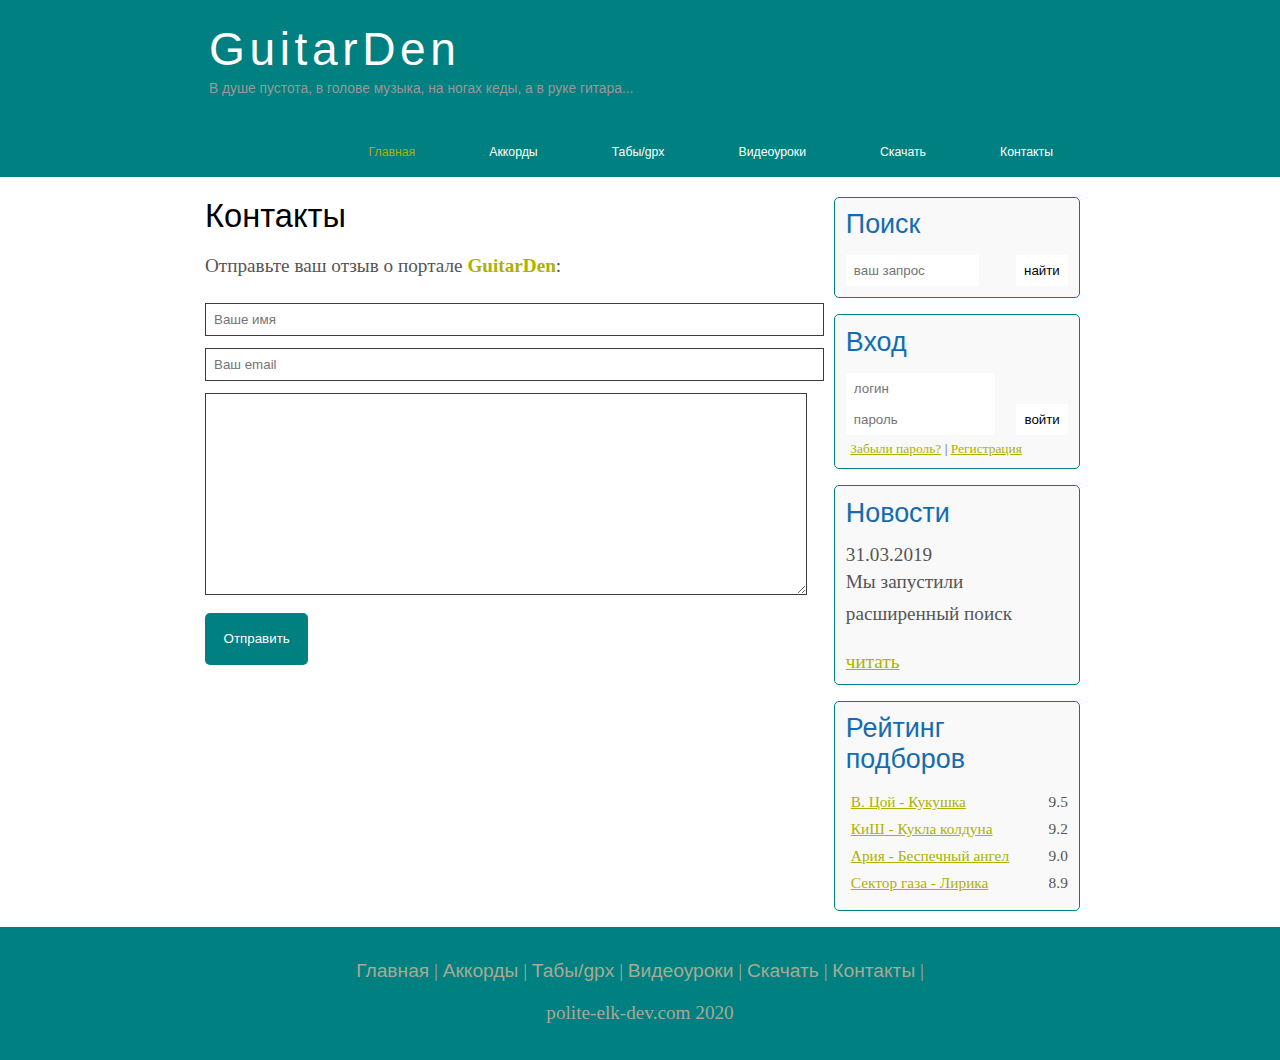
==== contact.html @ 0d91ab65 "added new files index.html and git.html" ====
<!DOCTYPE html>
<html lang="ru">
<head>
	<meta charset="UTF-8">
	<title>GuitarDen</title>
	<meta name="description" content="Сайт о игре на гитаре и обо всем сопутствующем">
	<meta name="keywords" content="гитара, табы, аккорды">
	<link rel="stylesheet" type="text/css" href="assets/css/style.css">
</head>
<body>

	<div class="main">

		<div class="header">
			<div class="logo">
				<div class="logo_text">
					<h1><a href="/">GuitarDen</a></h1>
					<h2>В душе пустота, в голове музыка, на ногах кеды, а в руке гитара...</h2>
					
				</div>

			</div>

			<div class="menubar">
				<ul class="menu">
					<li class="selected"><a href="index.html">Главная</a></li>
					<li><a href="#">Аккорды</a></li>
					<li><a href="#">Табы/gpx</a></li>
					<li><a href="#">Видеоуроки</a></li>
					<li><a href="#">Скачать</a></li>
					<li><a href="#">Контакты</a></li>
				</ul>
				
			</div>

		</div>

		<div class="site_content">
			
			<div class="sidebar_container">

				<div class="sidebar">
					
					<h2>Поиск</h2>
					<form method="post" action="#" id="saerch_form">
						<input type="search" name="search_field" placeholder="ваш запрос" />
						<input type="submit" class="btn" value="найти" />
					</form>

				</div>
				
				<div class="sidebar">

					<h2>Вход</h2>
					<form method="post" action="#" id="login_form">
						<input type="text" name="login_field" placeholder="логин" />
						<input type="password" name="pass_field" placeholder="пароль" />
						<input type="submit" class="btn" value="войти" />
						<div class="lables_passreg_text">
							<span><a href="#">Забыли пароль?</a></span> | <span><a href="#">Регистрация</a></span>
						</div>
					</form>	

				</div>

				<div class="sidebar">
					<h2>Новости</h2>
					<span>31.03.2019</span>
					<p>Мы запустили расширенный поиск</p>
					<a href="#">читать</a>
				</div>

				<div class="sidebar">
					<h2>Рейтинг подборов</h2>
						<ul>
							<li><a href="#">В. Цой - Кукушка</a><span class="rating_sidebar">9.5</span></li>
							<li><a href="#">КиШ - Кукла колдуна</a><span class="rating_sidebar">9.2</span></li>
							<li><a href="#">Ария - Беспечный ангел</a><span class="rating_sidebar">9.0</span></li>
							<li><a href="#">Сектор газа - Лирика</a><span class="rating_sidebar">8.9</span></li>
						</ul>
				</div>
			</div>
			
			<div class="content">
				
				<h1>Контакты</h1>

				<p>Отправьте ваш отзыв о портале <a href="index.html"><b>GuitarDen</b></a>:</p>

				<div class="send">
					
					<form method="post" action="#" id="feedback">
						
						<input type="text" name="feedback_name" placeholder="Ваше имя">
						<input type="text" name="feedback_email" placeholder="Ваш email">
						<textarea name="feedback_text"></textarea>
						<input type="submit" class="btn" value="Отправить">

					</form>

				</div>

			</div>

		</div>
		
	<div class="footer">
		<p>
			<a href="index.html">Главная</a> |
			<a href="#">Аккорды</a> |
			<a href="#">Табы/gpx</a> |
			<a href="#">Видеоуроки</a> |
			<a href="#">Скачать</a> |
			<a href="#">Контакты</a> |		
		</p>
		<p>polite-elk-dev.com 2020</p>
		
	</div>

	</div>
	
</body>
</html>
---- assets/css/style.css ----
* {
	margin: 0;
	padding: 0;
}

body {
	font-size: 1.2em;
	background-color: #fff;
	color: #555;
}

p {
	padding: 0 0 20px 0;
	line-height: 1.7em;
}

input[type="text"], input[type="password"], input[type="search"] {
	color: #5d5d5d;
	width: 60%;
	padding: 8px;
}

input, textarea {
	outline: none;
	border: none;
	border: solid 1px #teal;
}

h1, h2 {
	font: normal 170% 'century gothic', arial;
	margin: 0 0 15px 0;
	padding: 15 0 5px 0;
	color: #000; 
}

h2 {
	font-size: 140%;
}

a, a:hover {
	outline: none;
	text-decoration: underline;
	color: #aeb002;
}

ul {
	margin: 2px 0 22px 17px;
	font-size: 80%;
}

ul li {
	margin: 0 0 6px 0;
	padding: 0 0 4px 5px;
	line-height: 1.5em;
}

hr {
	border: 1px solid #f3f3f3;
}

/*.main {
	background-image: url(../../1-tekstura-chernogo-melkogo-karbona.png);
}*/

.header {
	background-color: teal;
	height: 177px;
	font-size: 0.8em;
	margin-left: 0px;
	margin-right: 0px;
	min-width: 900px;
}

.main, .logo, .menubar, .site_content, .footer {
	margin-left: auto;
	margin-right: auto;
}

.logo {
	width: 880px;
	padding-bottom: 40px;
}

.logo h1, .logo h2 {
	font: normal 300% 'century gothic', arial, sans-serif;
	margin: 0 0 0 9px;
}

.logo_text h1, .logo_text h1 a, .logo_text h1 a:hover {
	padding: 22px 0 0 0;
	color: #fff;
	letter-spacing: 0.1em;
	text-decoration: none; 
}

.logo_text h2  {
	font-size: 0.9em;
	padding: 4px 0 0 0;
	color: #999;
}

.menubar {
	width: 900px;
	height: 46px;
}

ul.menu {
	float: right;
}

ul.menu li {
	float: left;
	padding: 0 0 0 9px;
	list-style: none;
	margin: 1px 2px 0 0;
}

ul.menu li a {
	font: normal 100% 'trebuchet ms', sans-serif;
	display: block;
	height: 20px;
	padding: 6px 35px 5px 28px;
	color: #fff;
	text-decoration: none;
	transform: scale(1);
 	transition: 0.3s
}
ul.menu li.selected a {
	color: #aeb002;
}

ul.menu li a:hover {
	color: #e4ec04;
	transform: scale(1.5);
	text-transform: uppercase;
  	transition: 0.3s
}

.site_content {
	width: 880px;
	overflow: hidden;
	margin: 20px auto 0 auto;
	background-color: white;
	/*background-image: url(../../1-tekstura-chernogo-melkogo-karbona.png);*/
}

.sidebar_container {
	float: right;
	width: 224px;
}

.sidebar {
	float: right;
	width: 222px;
	padding: 5%;
	margin: 0 0 16px 0;
	border: solid 1px teal;
	border-radius: 5px;
	background-color: #f9f9f9;  
}

.btn {
	padding: 8px;
	float: right;
	background-color: white;
	cursor: pointer;
}

.sidebar h2 {
	color: #136cb2;
}

.lables_passreg_text {
	font-size: 0.7em;
	margin-top: 3%;
	margin-left: 2%;
}

.sidebar ul {
	margin: 0;
}

.sidebar ul li {
	list-style-type: none;
	margin: 0 0 0 0;
}

.sidebar .rating_sidebar {
	float: right;
}

.content {
	text-align: left;
	width: 620px;
	padding: 0 0 0 5px;
	float: left;
}

.content .parsing_block a img, .lesson_block a img {
	transform: scale(1);
}

.content .parsing_block a img:hover, .lesson_block a img:hover {
	transform: scale(1.05);
	transition: 0.5s;
}

.content a {
	text-decoration: none;
}

.parsing_block, .lesson_block {
	margin-bottom: 5%;
}

.parsing_block img, .lesson_block img {
	border-radius: 5px;
	border: 3px solid #aeb002;
	width: 22%;
}

.article, .article2, .article_content, .article_content2  {
	font-size: 0.9em;
}

.article_content, .article_content2 {
	margin-bottom: 5%;
}

.info_lesson_page {
	font: normal 100% 'trebuchet ms', sans-serif;
	margin-bottom: 20px;
}

.info_lesson_page .value {
	margin-right: 3%;
	color: #aeb002;
}

.description_lesson {
	font-size: 0.9em;
	margin-bottom: 15%
}

.reviews {
	margin-bottom: 4%;
	font-size: 0.9em;
}

.review_name {
	background-color: teal; 
	color: white;
	padding: 1%;
	border-top-left-radius: 5px;
	border-top-right-radius: 5px;
}

.review_text {
	padding-top: 2%;
	padding-bottom: 2%;
	padding-left: 2%;
}

.send {
	margin-bottom: 4%;
}

.send input[type="text"], textarea {
	border: solid 1px #3c3c3c;
	margin-bottom: 2%
}

.send input[type="text"] {
	width: 97%;
}

.send textarea {
	width: 600px;
	height: 200px;
}

.send input[type="submit"] {
	float: left;
	background-color: teal;
	padding: 3%;
	color: white;
	border-radius: 5px;
	margin-bottom: 4%;
}

.footer {
	width: 100%;
	height: 100px;
	padding: 28px 0 5px 0;
	text-align: center;
	background-color: teal;
	color: #a8aa94;
	margin-left: 0px;
	margin-right: 0px;
	min-width: 900px;
}

.footer a {
	font: normal 100% 'trebuchet ms', sans-serif;
	color: #a8aa94;
	text-decoration: none;
}

.footer a:hover {
	color: #e4ec04;
	text-decoration: none;
	text-transform: uppercase;
}

.footer p {
	padding: 0 0 10px 0;
}
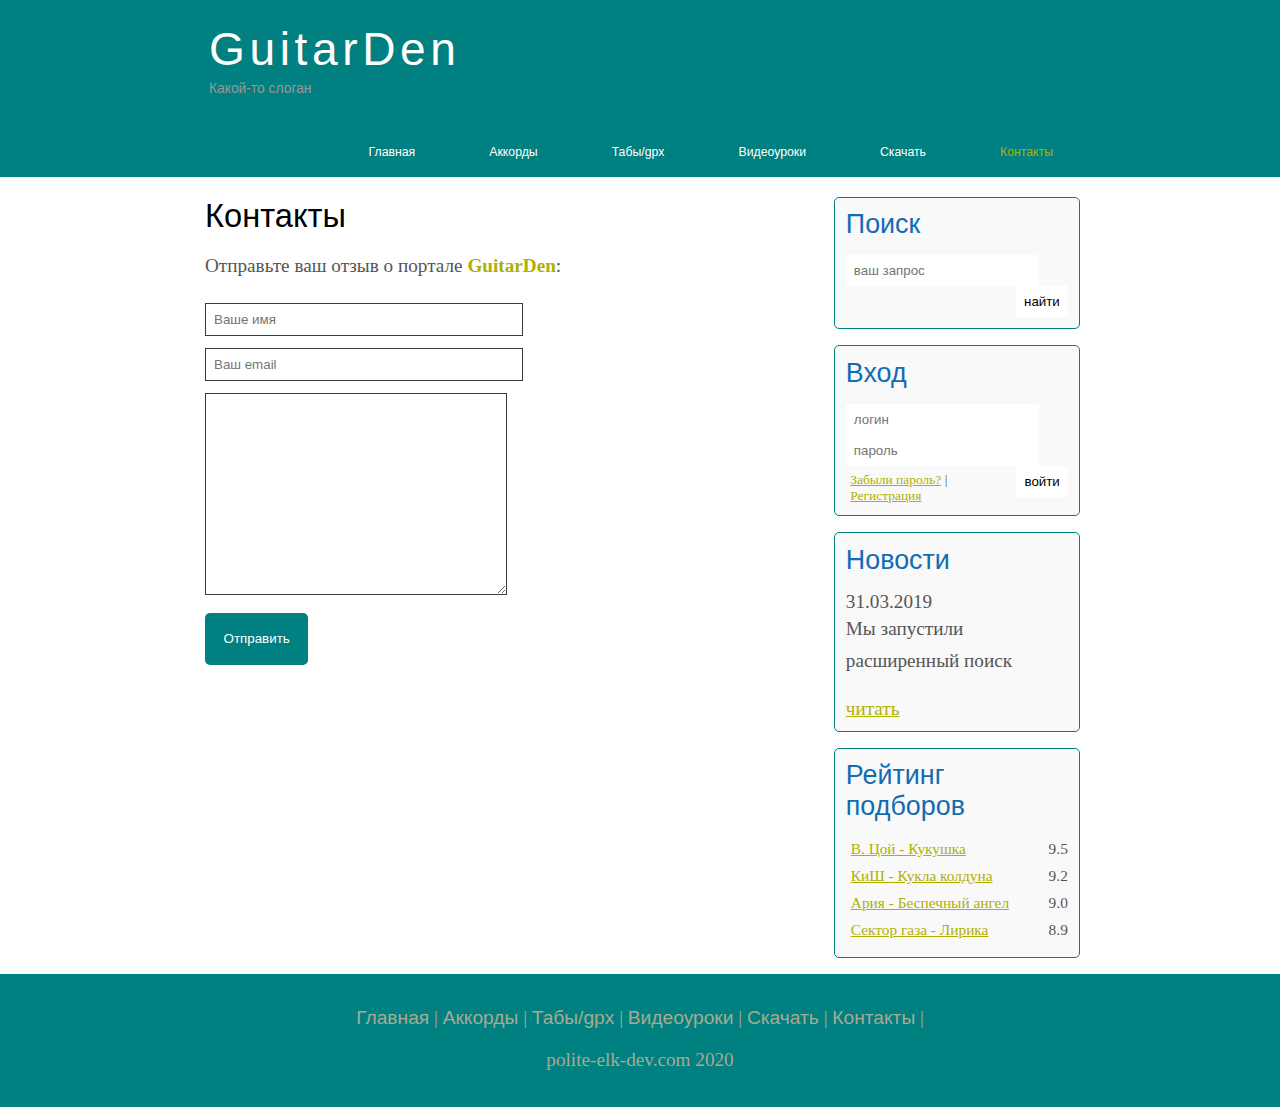
==== commit ba57bd4d: "adaptive for devices, little corrections" ====
--- a/contact.html
+++ b/contact.html
@@ -2,6 +2,7 @@
 <html lang="ru">
 <head>
 	<meta charset="UTF-8">
+	<meta name="viewport" content="width=device-width, initial-scale=1.0">
 	<title>GuitarDen</title>
 	<meta name="description" content="Сайт о игре на гитаре и обо всем сопутствующем">
 	<meta name="keywords" content="гитара, табы, аккорды">
@@ -15,7 +16,7 @@
 			<div class="logo">
 				<div class="logo_text">
 					<h1><a href="/">GuitarDen</a></h1>
-					<h2>В душе пустота, в голове музыка, на ногах кеды, а в руке гитара...</h2>
+					<h2>Какой-то слоган</h2>
 					
 				</div>
 
@@ -23,12 +24,12 @@
 
 			<div class="menubar">
 				<ul class="menu">
-					<li class="selected"><a href="index.html">Главная</a></li>
-					<li><a href="#">Аккорды</a></li>
+					<li><a href="index.html">Главная</a></li>
+					<li><a href="content_abc.html">Аккорды</a></li>
 					<li><a href="#">Табы/gpx</a></li>
 					<li><a href="#">Видеоуроки</a></li>
-					<li><a href="#">Скачать</a></li>
-					<li><a href="#">Контакты</a></li>
+					<li><a href="download.html">Скачать</a></li>
+					<li class="selected"><a href="contact.html">Контакты</a></li>
 				</ul>
 				
 			</div>
@@ -94,7 +95,8 @@
 						<input type="text" name="feedback_name" placeholder="Ваше имя">
 						<input type="text" name="feedback_email" placeholder="Ваш email">
 						<textarea name="feedback_text"></textarea>
-						<input type="submit" class="btn" value="Отправить">
+						<br>
+						<input type="submit" class="btn" style="float: none;" value="Отправить">
 
 					</form>
 
@@ -107,11 +109,11 @@
 	<div class="footer">
 		<p>
 			<a href="index.html">Главная</a> |
-			<a href="#">Аккорды</a> |
+			<a href="content_abc.html">Аккорды</a> |
 			<a href="#">Табы/gpx</a> |
 			<a href="#">Видеоуроки</a> |
-			<a href="#">Скачать</a> |
-			<a href="#">Контакты</a> |		
+			<a href="download.html">Скачать</a> |
+			<a href="contact.html">Контакты</a> |		
 		</p>
 		<p>polite-elk-dev.com 2020</p>
 		
--- a/assets/css/style.css
+++ b/assets/css/style.css
@@ -5,7 +5,7 @@
 
 body {
 	font-size: 1.2em;
-	background-color: #fff;
+	/*background-color: #fff;*/
 	color: #555;
 }
 
@@ -16,11 +16,12 @@
 
 input[type="text"], input[type="password"], input[type="search"] {
 	color: #5d5d5d;
-	width: 60%;
+	/*width: auto;*/
 	padding: 8px;
 }
 
 input, textarea {
+	max-width: 300px;
 	outline: none;
 	border: none;
 	border: solid 1px #teal;
@@ -59,7 +60,7 @@
 }
 
 /*.main {
-	background-image: url(../../1-tekstura-chernogo-melkogo-karbona.png);
+	background-image: url(../1.png);
 }*/
 
 .header {
@@ -131,7 +132,7 @@
 
 ul.menu li a:hover {
 	color: #e4ec04;
-	transform: scale(1.5);
+	transform: scale(1.6);
 	text-transform: uppercase;
   	transition: 0.3s
 }
@@ -141,7 +142,7 @@
 	overflow: hidden;
 	margin: 20px auto 0 auto;
 	background-color: white;
-	/*background-image: url(../../1-tekstura-chernogo-melkogo-karbona.png);*/
+	
 }
 
 .sidebar_container {
@@ -288,6 +289,57 @@
 	margin-bottom: 4%;
 }
 
+.content_search {
+	margin: 5px 5px 0 0;
+	font: normal 100% 'trebuchet ms', sans-serif;
+	font-size: 0.7em;
+}
+
+.content_search a {
+	padding: 3px 4px 6px 4px;
+	color: #136cb2;
+}
+
+.content_search a:hover {
+	background-color: teal;
+	border-radius: 10px;
+	color: white;
+}
+
+.abcru_search {
+	margin: 5px 5px 0 0;
+	font: normal 100% 'trebuchet ms', sans-serif;
+	font-size: 0.7em;
+}
+
+.abcru_search a {
+	padding: 3px 4px 6px 4px;
+	color: #136cb2;
+}
+
+.abcru_search a:hover {
+	background-color: teal;
+	border-radius: 10px;
+	color: white;
+}
+
+.abc_search {
+	margin: 5px 5px 0 0;
+	font: normal 100% 'trebuchet ms', sans-serif;
+	font-size: 0.7em;
+}
+
+.abc_search a {
+	padding: 3px 4px 6px 4px;
+	color: #136cb2;
+}
+
+.abc_search a:hover {
+	background-color: teal;
+	border-radius: 10px;
+	color: white;
+}
+
 .footer {
 	width: 100%;
 	height: 100px;
@@ -315,3 +367,97 @@
 .footer p {
 	padding: 0 0 10px 0;
 }
+
+
+/*CSS Mobile*/
+
+@media only screen
+and (min-device-width : 320px)
+and (max-device-width : 800px) {
+
+	.main {
+		background-image: url(../1.png);
+	}
+
+	.header {
+		background-color: black;
+		min-width: 100%;
+		height: 20%;
+		text-align: center;
+	}
+
+	.logo {
+		width: 100%;
+	}
+
+	.site_content {
+		background-image: url(../1.png);
+		width: 100%;
+	}
+
+	.menubar {
+		width: 100%;
+		height: 100%;
+	}
+
+	.content {
+		width: 100%;
+		text-align: center;
+		padding-bottom: 15%;
+	}
+
+	.content h1, .content h2 {
+		color: #aeb002;
+		font: normal 110% 'century gothic' arial;
+	}
+
+	.sidebar_container {
+		display: none;
+	}
+
+	.footer {
+		display: inline;
+		width: 100%;
+		margin-top: 50px;
+		background-color: black;
+		height: 100%;
+		font-size: 0.6em;
+	}
+
+	.footer p {
+		
+	}	
+
+	ul.menu {
+		float: none;
+	}
+
+	ul.menu li {
+		margin: 0;
+		padding: 0;
+		float: none;
+	}
+
+	.parsing_block a img, .lesson_block a img {
+		width: 43%;
+	}
+
+	.article_content p, .article_content2 p {
+		line-height: 1.5em;
+		color: #b7bdb3;
+		padding-right: 3%;
+		text-align: left;
+	}
+
+	/*ul.menu li a {
+		transform: none;
+	}
+
+	ul.menu li a:hover {
+		transform: none;
+		transition: 0;
+	}*/
+
+
+
+}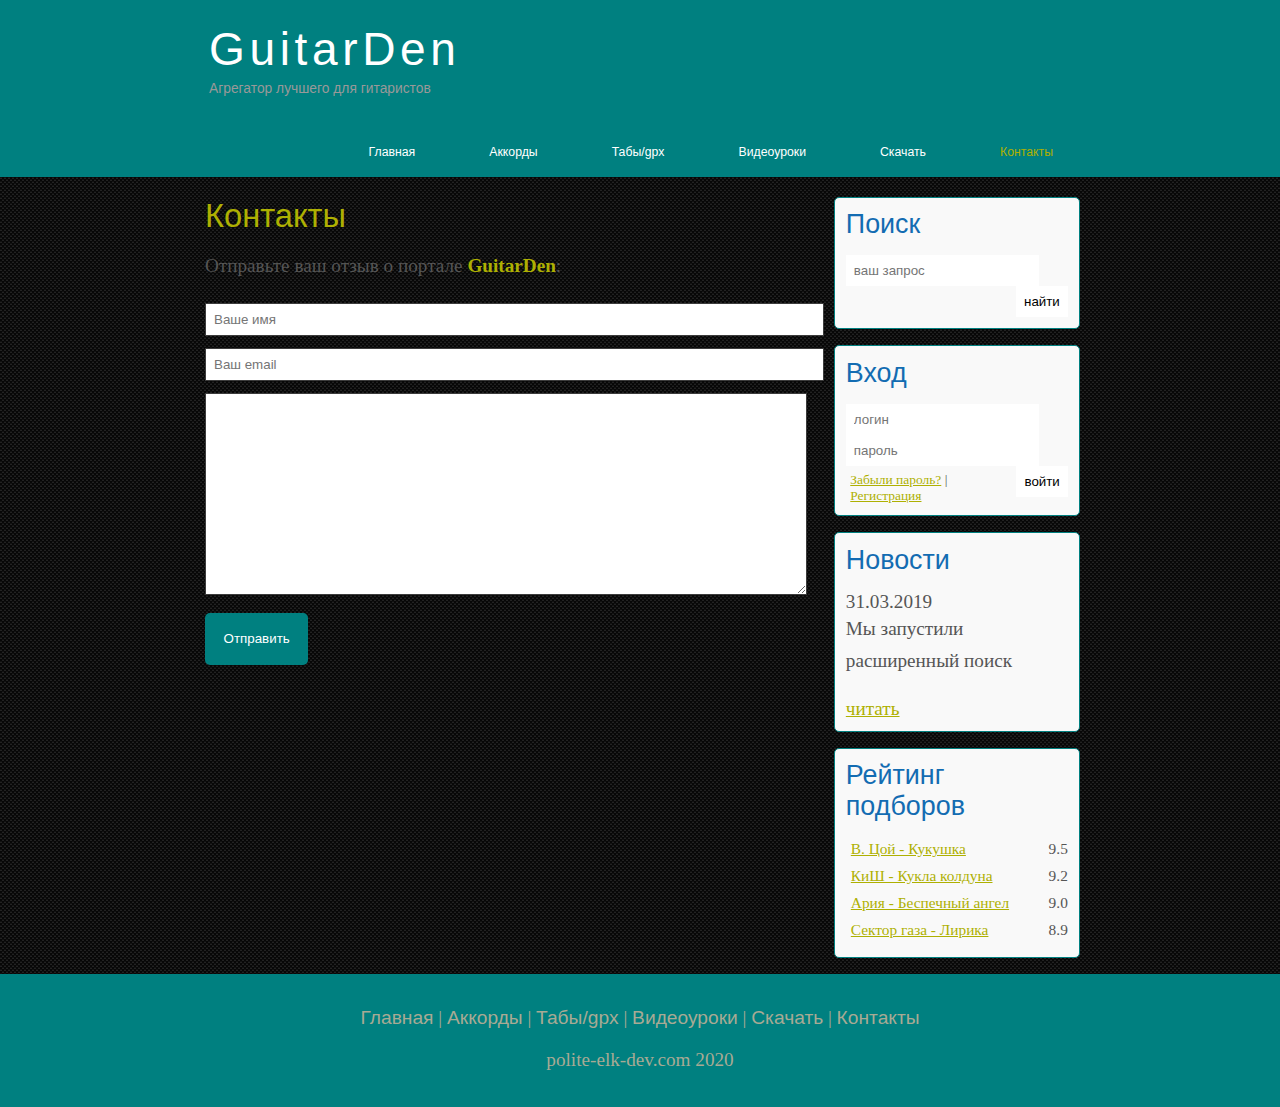
==== commit d3d46086: "adaptive for devices, some corrections" ====
--- a/contact.html
+++ b/contact.html
@@ -16,7 +16,7 @@
 			<div class="logo">
 				<div class="logo_text">
 					<h1><a href="/">GuitarDen</a></h1>
-					<h2>Какой-то слоган</h2>
+					<h2>Агрегатор лучшего для гитаристов</h2>
 					
 				</div>
 
@@ -113,7 +113,7 @@
 			<a href="#">Табы/gpx</a> |
 			<a href="#">Видеоуроки</a> |
 			<a href="download.html">Скачать</a> |
-			<a href="contact.html">Контакты</a> |		
+			<a href="contact.html">Контакты</a> 		
 		</p>
 		<p>polite-elk-dev.com 2020</p>
 		
--- a/assets/css/style.css
+++ b/assets/css/style.css
@@ -21,7 +21,7 @@
 }
 
 input, textarea {
-	max-width: 300px;
+	/*max-width: 300px;*/
 	outline: none;
 	border: none;
 	border: solid 1px #teal;
@@ -31,7 +31,7 @@
 	font: normal 170% 'century gothic', arial;
 	margin: 0 0 15px 0;
 	padding: 15 0 5px 0;
-	color: #000; 
+	color: #aeb002; 
 }
 
 h2 {
@@ -59,9 +59,9 @@
 	border: 1px solid #f3f3f3;
 }
 
-/*.main {
+.main {
 	background-image: url(../1.png);
-}*/
+}
 
 .header {
 	background-color: teal;
@@ -141,7 +141,7 @@
 	width: 880px;
 	overflow: hidden;
 	margin: 20px auto 0 auto;
-	background-color: white;
+	background-color: transparent;
 	
 }
 
@@ -369,7 +369,7 @@
 }
 
 
-/*CSS Mobile*/
+/*CSS Mobile+++++++++++++++++++++++++++++++++++++++++++++++++++++++++++++++++++++++++++++*/
 
 @media only screen
 and (min-device-width : 320px)
@@ -449,6 +449,36 @@
 		text-align: left;
 	}
 
+	iframe {
+		width: 88%;
+		height: 100%;
+	}
+
+	.info_lesson_page {
+		font-size: 0.8em;
+	}
+
+	.description_lesson, .review_text {
+		line-height: 1.5em;
+		color: #b7bdb3;
+		padding-right: 3%;
+		text-align: left;
+	}
+
+	.review_name {
+		width: 95%;
+	}
+
+	.send input[type="text"] {
+		float: left;
+		width: 80%;
+	}
+
+	.send textarea {
+		float: left;
+		width: 85%;
+	}
+
 	/*ul.menu li a {
 		transform: none;
 	}
